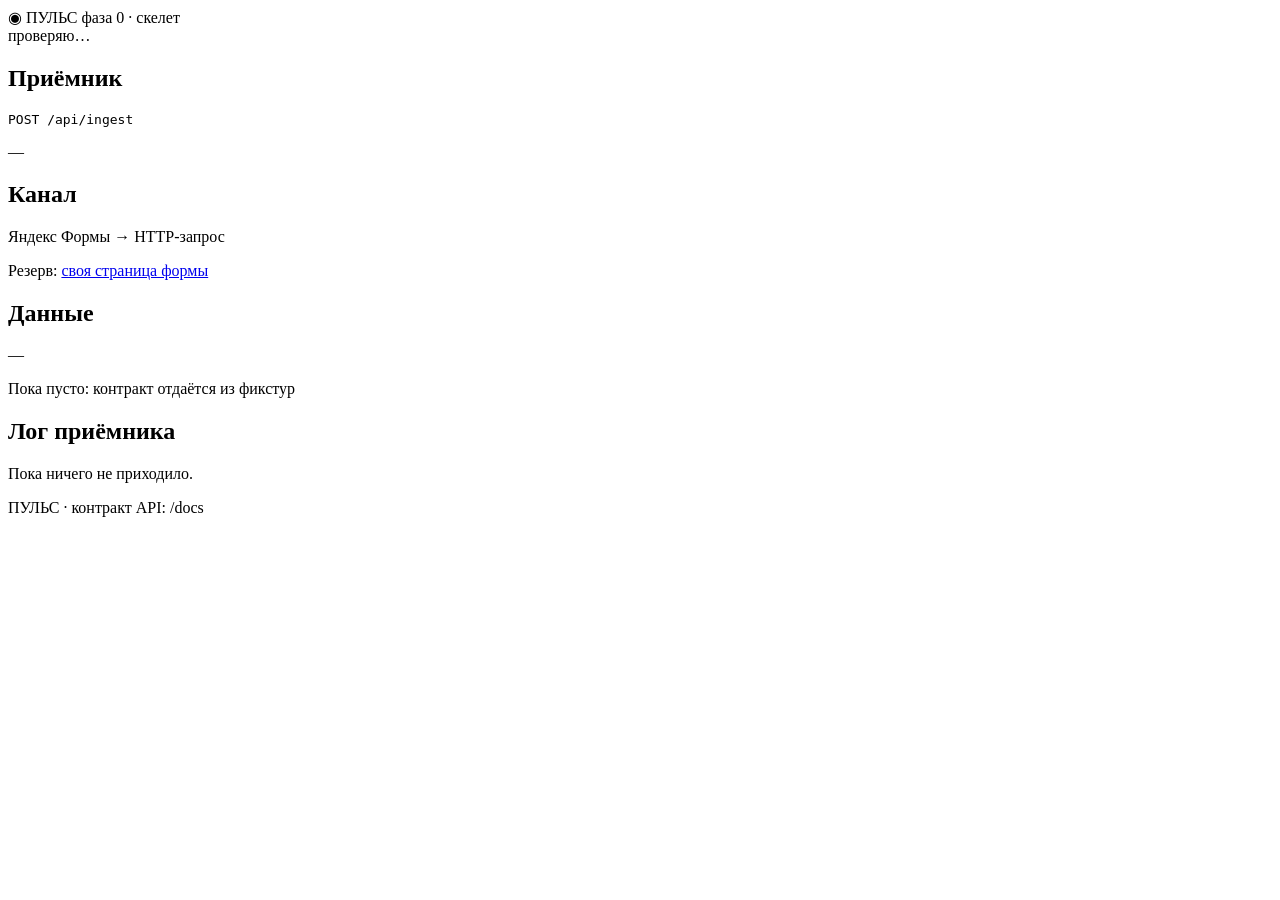
==== app/static/index.html @ da8aaadc "Фаза 0: скелет, приёмник Яндекс Форм, контракт API - спека v0.2: баллы из числовых ответов, score_or" ====
<!doctype html>
<html lang="ru">
<head>
  <meta charset="utf-8">
  <meta name="viewport" content="width=device-width, initial-scale=1">
  <title>Пульс программы</title>
  <link rel="stylesheet" href="/static/styles.css">
</head>
<body>
  <header class="top">
    <div class="brand">
      <span class="logo" aria-hidden="true">◉</span>
      <span id="team-name">ПУЛЬС</span>
      <span class="tag">фаза 0 · скелет</span>
    </div>
    <div class="status" id="status" data-state="loading">проверяю…</div>
  </header>

  <main>
    <section class="cards">
      <article class="card">
        <h2>Приёмник</h2>
        <pre>POST /api/ingest</pre>
        <p class="muted" id="card-ingest">—</p>
      </article>
      <article class="card">
        <h2>Канал</h2>
        <p>Яндекс Формы → HTTP-запрос</p>
        <p class="muted">Резерв: <a href="/form">своя страница формы</a></p>
      </article>
      <article class="card">
        <h2>Данные</h2>
        <p id="card-source">—</p>
        <p class="muted">Пока пусто: контракт отдаётся из фикстур</p>
      </article>
    </section>

    <section class="panel">
      <div class="panel-head">
        <h2>Лог приёмника</h2>
        <span class="muted" id="log-total"></span>
      </div>
      <div id="log" class="log"><p class="muted">Пока ничего не приходило.</p></div>
    </section>
  </main>

  <footer>
    <span id="foot-team">ПУЛЬС</span> · <span class="muted">контракт API: /docs</span>
  </footer>

  <script type="module" src="/static/app.js"></script>
</body>
</html>
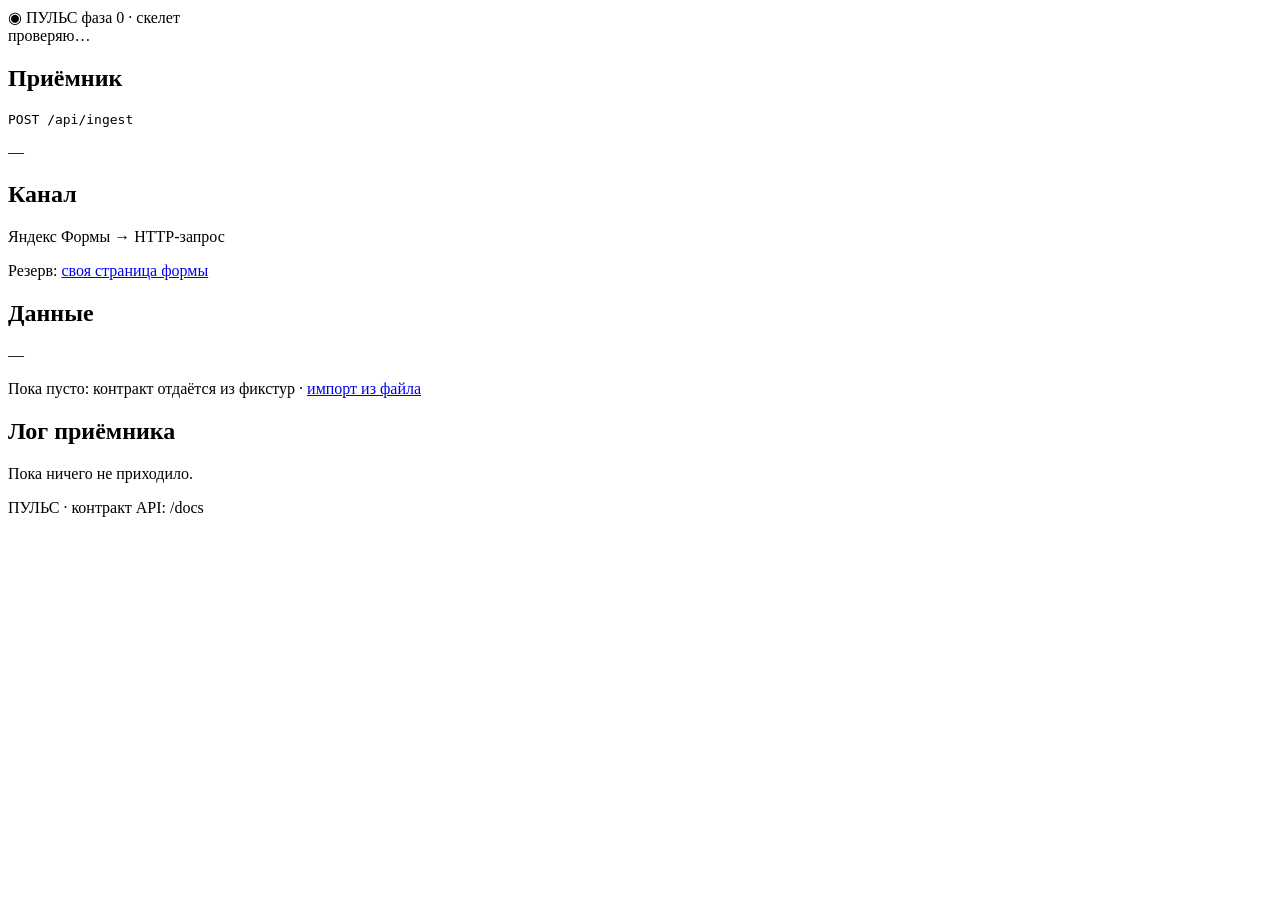
==== commit 1863f5e4: "Фаза 1: генератор демо-данных, импорт файлов, маппинг, проверка IPv6 - генератор 12 пар x 6 месяцев," ====
--- a/app/static/index.html
+++ b/app/static/index.html
@@ -31,7 +31,7 @@
       <article class="card">
         <h2>Данные</h2>
         <p id="card-source">—</p>
-        <p class="muted">Пока пусто: контракт отдаётся из фикстур</p>
+        <p class="muted">Пока пусто: контракт отдаётся из фикстур · <a href="/import">импорт из файла</a></p>
       </article>
     </section>
 
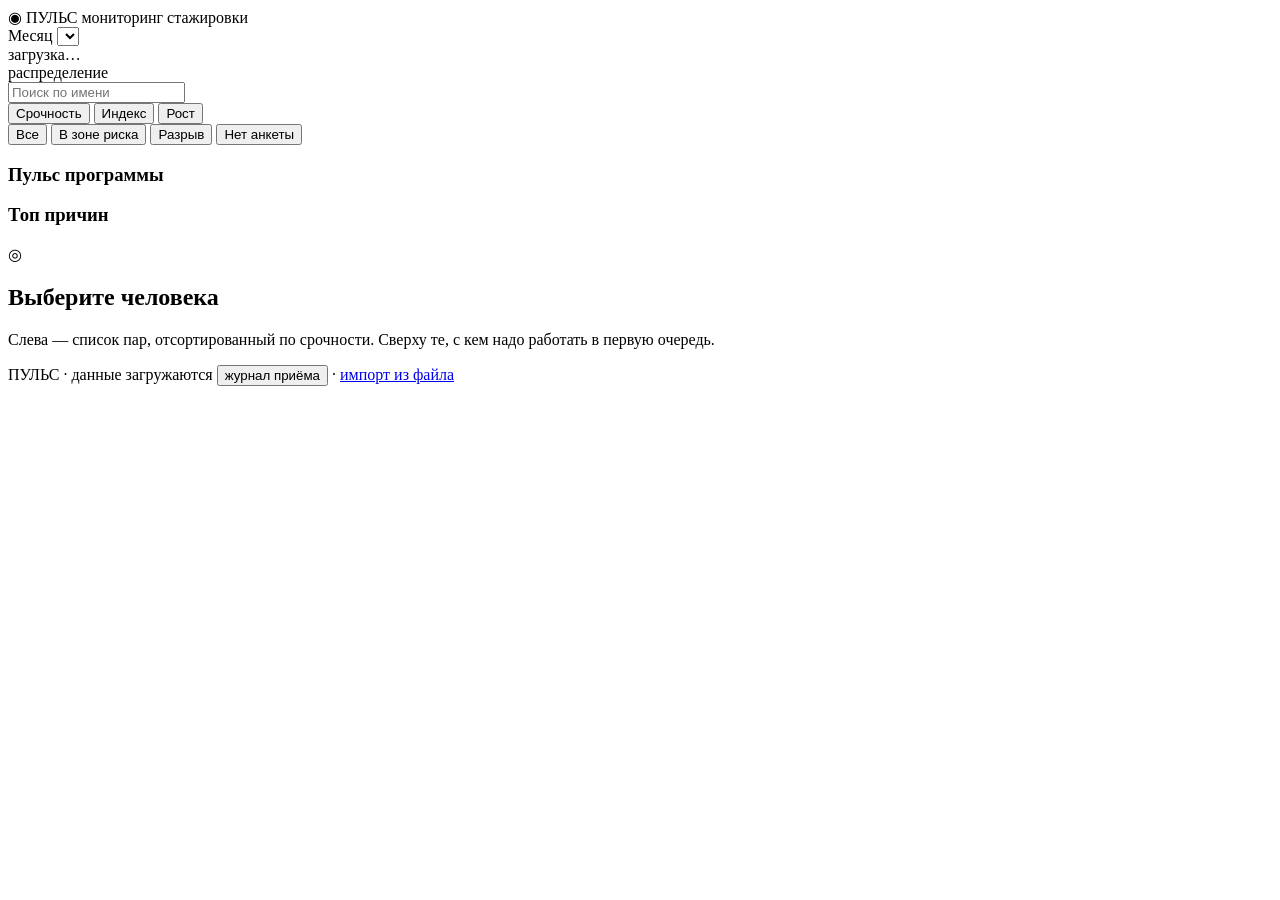
==== commit 1ed9ea3b: "Фаза 3: экран дашборда - один экран: KPI, список по срочности, матрица месяцев, топ причин, карточка" ====
--- a/app/static/index.html
+++ b/app/static/index.html
@@ -5,49 +5,109 @@
   <meta name="viewport" content="width=device-width, initial-scale=1">
   <title>Пульс программы</title>
   <link rel="stylesheet" href="/static/styles.css">
+  <link rel="stylesheet" href="/static/dashboard.css">
 </head>
-<body>
+<body class="dash" data-view="hr">
   <header class="top">
     <div class="brand">
       <span class="logo" aria-hidden="true">◉</span>
       <span id="team-name">ПУЛЬС</span>
-      <span class="tag">фаза 0 · скелет</span>
+      <span class="tag" id="view-tag">мониторинг стажировки</span>
     </div>
-    <div class="status" id="status" data-state="loading">проверяю…</div>
+
+    <div class="top-mid">
+      <label class="month-picker" for="month">
+        <span>Месяц</span>
+        <select id="month" aria-label="Месяц стажировки"></select>
+      </label>
+      <span class="muted" id="month-hint"></span>
+    </div>
+
+    <div class="top-right">
+      <span class="status" id="status" data-state="loading">загрузка…</span>
+    </div>
   </header>
 
-  <main>
-    <section class="cards">
-      <article class="card">
-        <h2>Приёмник</h2>
-        <pre>POST /api/ingest</pre>
-        <p class="muted" id="card-ingest">—</p>
-      </article>
-      <article class="card">
-        <h2>Канал</h2>
-        <p>Яндекс Формы → HTTP-запрос</p>
-        <p class="muted">Резерв: <a href="/form">своя страница формы</a></p>
-      </article>
-      <article class="card">
-        <h2>Данные</h2>
-        <p id="card-source">—</p>
-        <p class="muted">Пока пусто: контракт отдаётся из фикстур · <a href="/import">импорт из файла</a></p>
-      </article>
-    </section>
+  <section class="kpi" id="kpi" aria-label="Общая картина"></section>
 
-    <section class="panel">
-      <div class="panel-head">
-        <h2>Лог приёмника</h2>
-        <span class="muted" id="log-total"></span>
+  <section class="kpi-extra" id="kpi-extra" aria-label="Аналитика для руководителя">
+    <div class="bands" style="display:flex;align-items:center;gap:10px">
+      <span class="muted">распределение</span>
+      <div class="bands-bar" id="bands-bar"></div>
+      <span class="muted" id="bands-legend"></span>
+    </div>
+    <div class="hypothesis" id="hypothesis"></div>
+  </section>
+
+  <main class="layout">
+    <aside class="rail">
+      <div class="rail-tools">
+        <input type="search" id="search" placeholder="Поиск по имени" aria-label="Поиск по имени">
+        <div class="segmented" id="sort" role="group" aria-label="Сортировка">
+          <button data-sort="urgency" class="active">Срочность</button>
+          <button data-sort="risk">Индекс</button>
+          <button data-sort="delta">Рост</button>
+        </div>
+        <div class="filters" id="filters" role="group" aria-label="Фильтр">
+          <button data-filter="all" class="active">Все</button>
+          <button data-filter="risk">В зоне риска</button>
+          <button data-filter="gap">Разрыв</button>
+          <button data-filter="missing">Нет анкеты</button>
+        </div>
       </div>
-      <div id="log" class="log"><p class="muted">Пока ничего не приходило.</p></div>
+
+      <div class="list" id="list" aria-live="polite"></div>
+
+      <div class="rail-bottom">
+        <section class="pulse">
+          <h3>Пульс программы</h3>
+          <div id="heatmap" class="heatmap"></div>
+        </section>
+        <section class="causes" id="causes-box">
+          <h3>Топ причин</h3>
+          <div id="causes"></div>
+        </section>
+      </div>
+    </aside>
+
+    <section class="card" id="card" aria-live="polite">
+      <div class="empty" id="empty">
+        <div class="empty-icon" aria-hidden="true">◎</div>
+        <h2>Выберите человека</h2>
+        <p class="muted">Слева — список пар, отсортированный по срочности. Сверху те, с кем надо работать в первую очередь.</p>
+      </div>
     </section>
   </main>
 
-  <footer>
-    <span id="foot-team">ПУЛЬС</span> · <span class="muted">контракт API: /docs</span>
+  <footer class="foot">
+    <span><span id="foot-team">ПУЛЬС</span> · <span id="source-note" class="muted">данные загружаются</span></span>
+    <span class="links">
+      <button id="open-log" class="linklike">журнал приёма</button>
+      <span class="muted">·</span>
+      <a href="/import">импорт из файла</a>
+    </span>
   </footer>
 
-  <script type="module" src="/static/app.js"></script>
+  <div class="toast" id="toast" hidden></div>
+
+  <aside class="drawer" id="originals" hidden aria-label="Оригиналы ответов">
+    <header>
+      <h2>Оригиналы ответов</h2>
+      <button class="linklike" data-close="originals">закрыть</button>
+    </header>
+    <div class="drawer-body" id="originals-body"></div>
+  </aside>
+
+  <aside class="drawer" id="log" hidden aria-label="Журнал приёма">
+    <header>
+      <h2>Журнал приёма</h2>
+      <button class="linklike" data-close="log">закрыть</button>
+    </header>
+    <div class="drawer-body" id="log-body"><p class="muted">загрузка…</p></div>
+  </aside>
+
+  <div class="scrim" id="scrim" hidden></div>
+
+  <script type="module" src="/static/dashboard.js"></script>
 </body>
 </html>
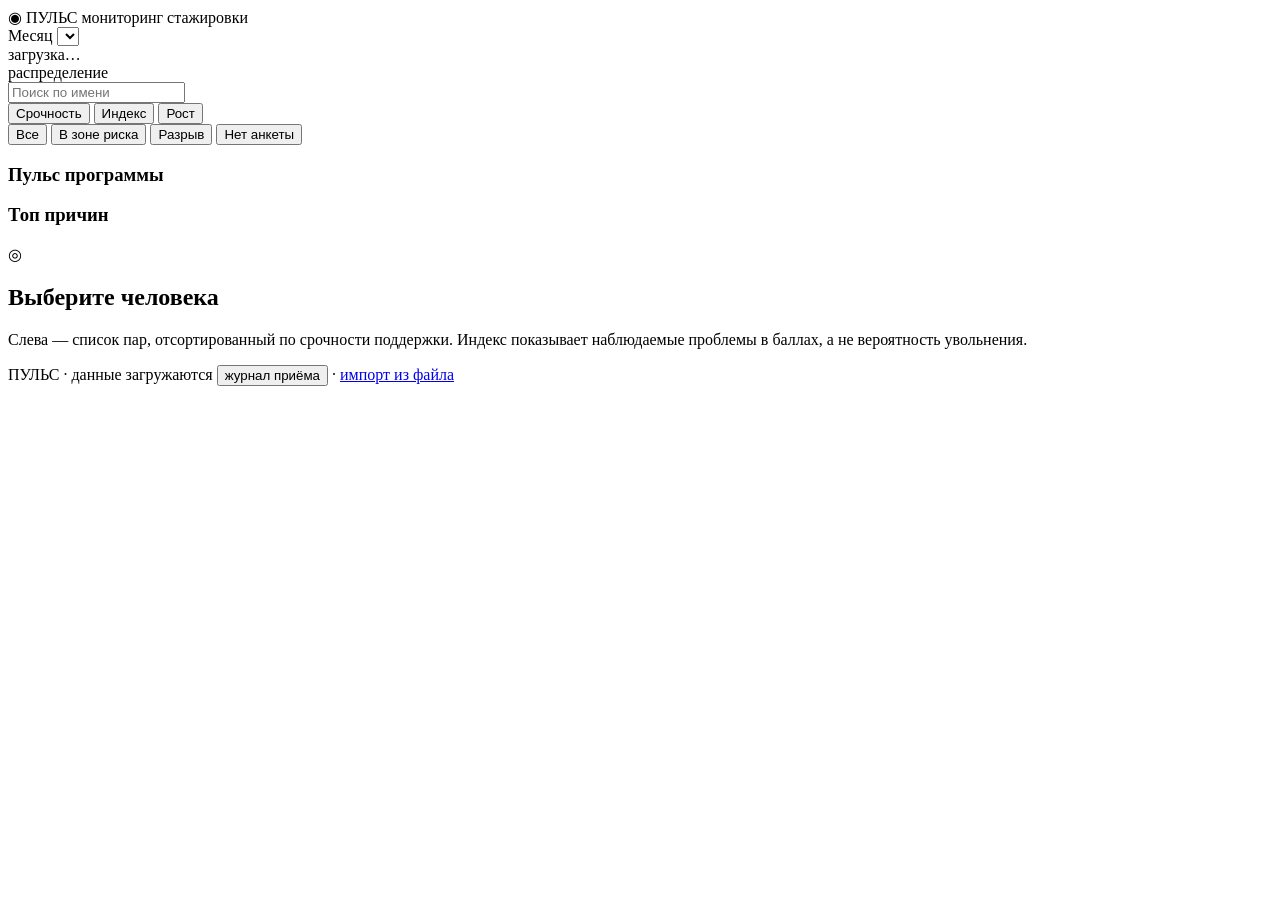
==== commit 7ec0d991: "Integrate dashboard with isolated mock ML service Use ML as the sole score/recommendation source; pr" ====
--- a/app/static/index.html
+++ b/app/static/index.html
@@ -74,7 +74,7 @@
       <div class="empty" id="empty">
         <div class="empty-icon" aria-hidden="true">◎</div>
         <h2>Выберите человека</h2>
-        <p class="muted">Слева — список пар, отсортированный по срочности. Сверху те, с кем надо работать в первую очередь.</p>
+        <p class="muted">Слева — список пар, отсортированный по срочности поддержки. Индекс показывает наблюдаемые проблемы в баллах, а не вероятность увольнения.</p>
       </div>
     </section>
   </main>
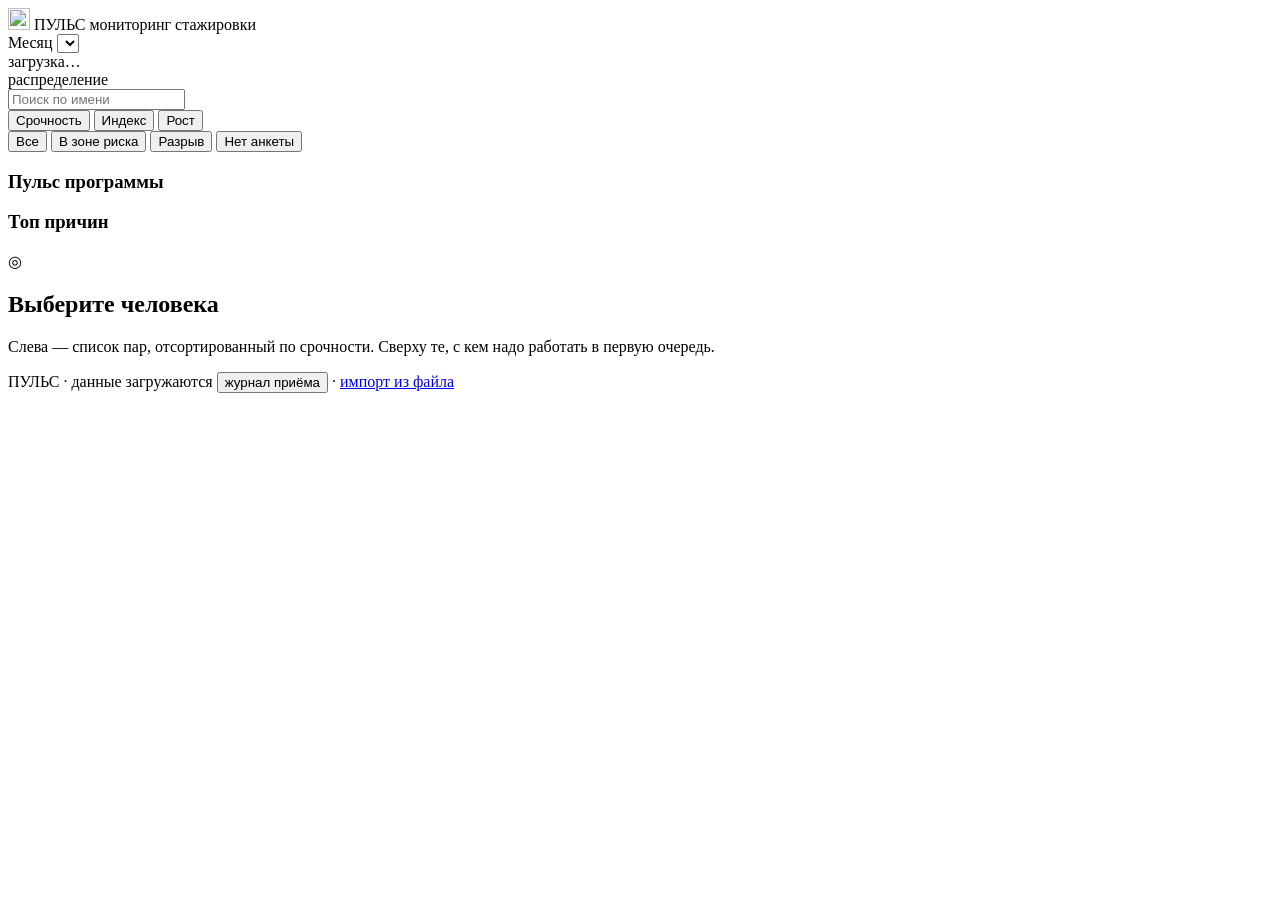
==== commit 324ee96d: "Иконка сайта: плитка с линией пульса - favicon.svg/ico, PNG 16-512, apple-touch-icon, maskable для м" ====
--- a/app/static/index.html
+++ b/app/static/index.html
@@ -4,13 +4,18 @@
   <meta charset="utf-8">
   <meta name="viewport" content="width=device-width, initial-scale=1">
   <title>Пульс программы</title>
+  <link rel="icon" href="/static/icon.svg" type="image/svg+xml">
+  <link rel="icon" href="/static/favicon.ico" sizes="16x16 32x32 48x48">
+  <link rel="apple-touch-icon" href="/static/apple-touch-icon.png">
+  <link rel="manifest" href="/static/manifest.webmanifest">
+  <meta name="theme-color" content="#0f1216">
   <link rel="stylesheet" href="/static/styles.css">
   <link rel="stylesheet" href="/static/dashboard.css">
 </head>
 <body class="dash" data-view="hr">
   <header class="top">
     <div class="brand">
-      <span class="logo" aria-hidden="true">◉</span>
+      <img class="logo" src="/static/icon.svg" width="22" height="22" alt="" aria-hidden="true" decoding="async">
       <span id="team-name">ПУЛЬС</span>
       <span class="tag" id="view-tag">мониторинг стажировки</span>
     </div>
@@ -74,7 +79,7 @@
       <div class="empty" id="empty">
         <div class="empty-icon" aria-hidden="true">◎</div>
         <h2>Выберите человека</h2>
-        <p class="muted">Слева — список пар, отсортированный по срочности поддержки. Индекс показывает наблюдаемые проблемы в баллах, а не вероятность увольнения.</p>
+        <p class="muted">Слева — список пар, отсортированный по срочности. Сверху те, с кем надо работать в первую очередь.</p>
       </div>
     </section>
   </main>
